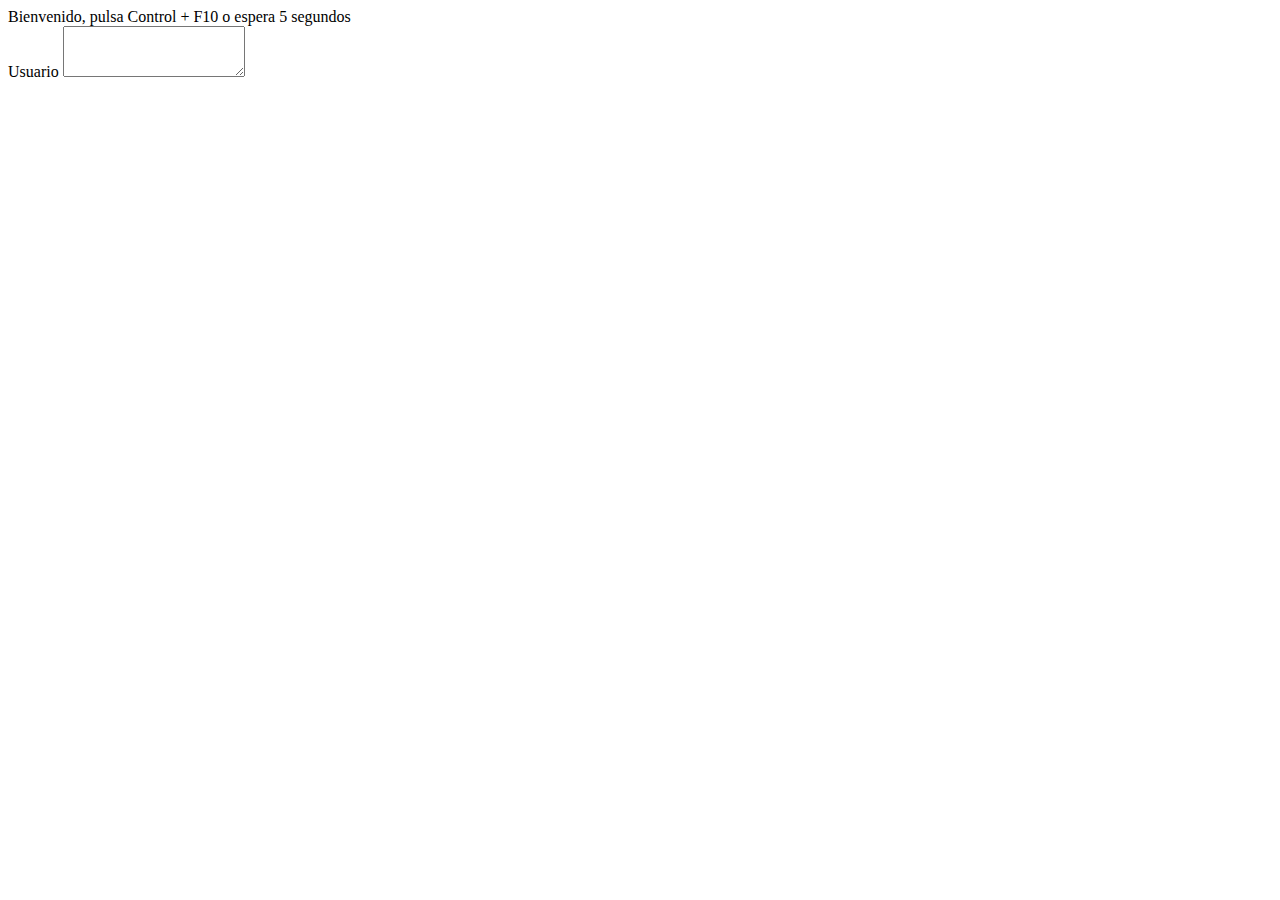
==== index.html @ 28915cea "primeros pasos" ====
<!DOCTYPE html>
<html lang="en">

<head>
    <meta charset="UTF-8">
    <meta name="viewport" content="width=device-width, initial-scale=1.0">
    <title>Proyecto Vainilla</title>
    <link rel=stylesheet type="text/css" href="style.css">
    <script src="https://code.jquery.com/jquery-3.3.1.js"></script>
    <script src="script.js" language="javascript" type="text/javascript"></script>

</head>

<body>
    <div class="bienvenido">
        Bienvenido, pulsa Control + F10 o espera 5 segundos
    </div>
    <div class="form-group">
        <label for="email">Usuario</label>
        <textarea id="email" class="form-control" onfocusout="validar()" rows="3"></textarea>
    </div>

</body>

</html>
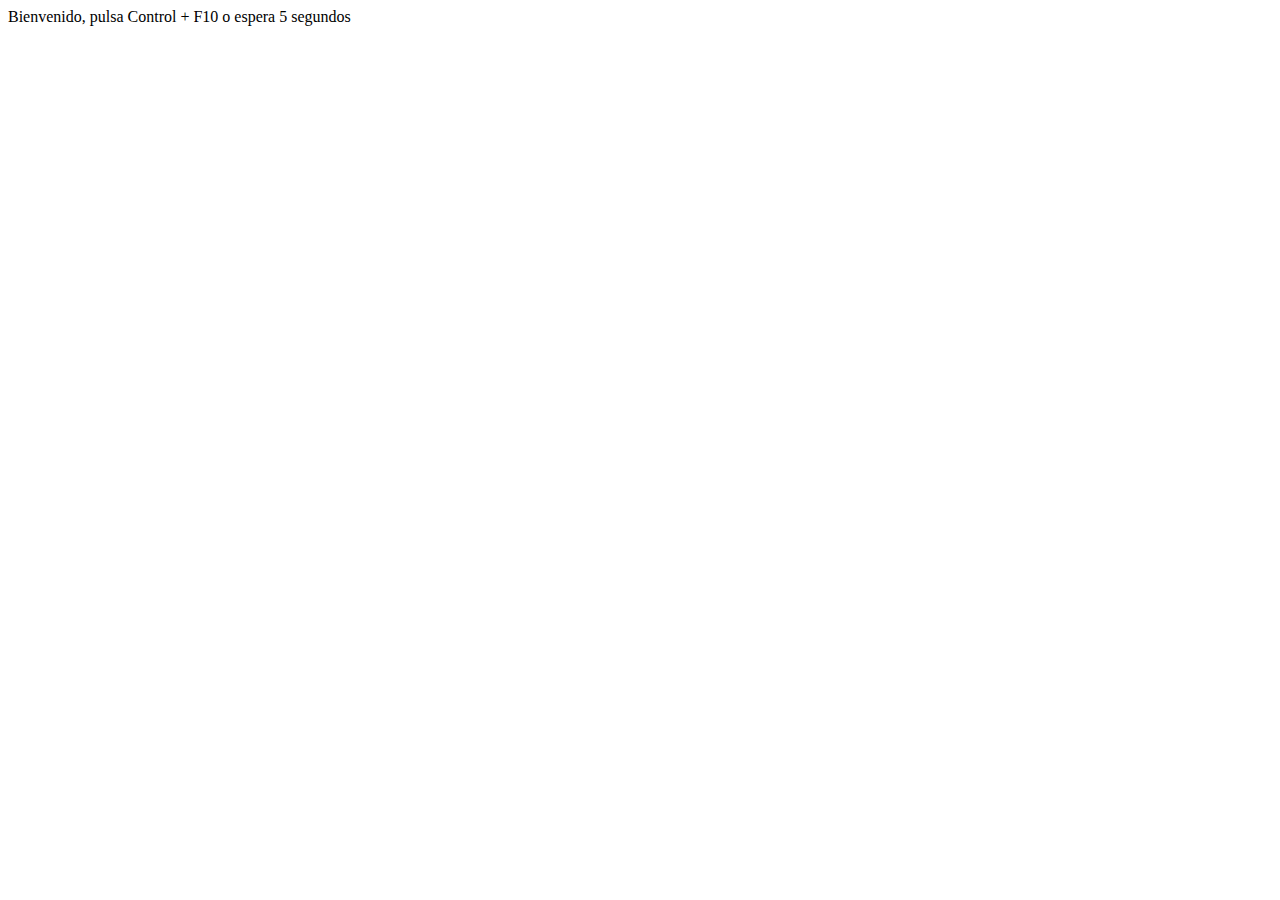
==== commit 5aa5b26c: "Eventos onKeyUp" ====
--- a/index.html
+++ b/index.html
@@ -11,11 +11,11 @@
 
 </head>
 
-<body>
-    <div class="bienvenido">
+<body onkeyup="onKeyUnPressed(event)">
+    <div name="bienve" class="bienvenido" id="invalidE">
         Bienvenido, pulsa Control + F10 o espera 5 segundos
     </div>
-    <div class="form-group">
+    <div class="form-group" style="display: none;" id="validE">
         <label for="email">Usuario</label>
         <textarea id="email" class="form-control" onfocusout="validar()" rows="3"></textarea>
     </div>
